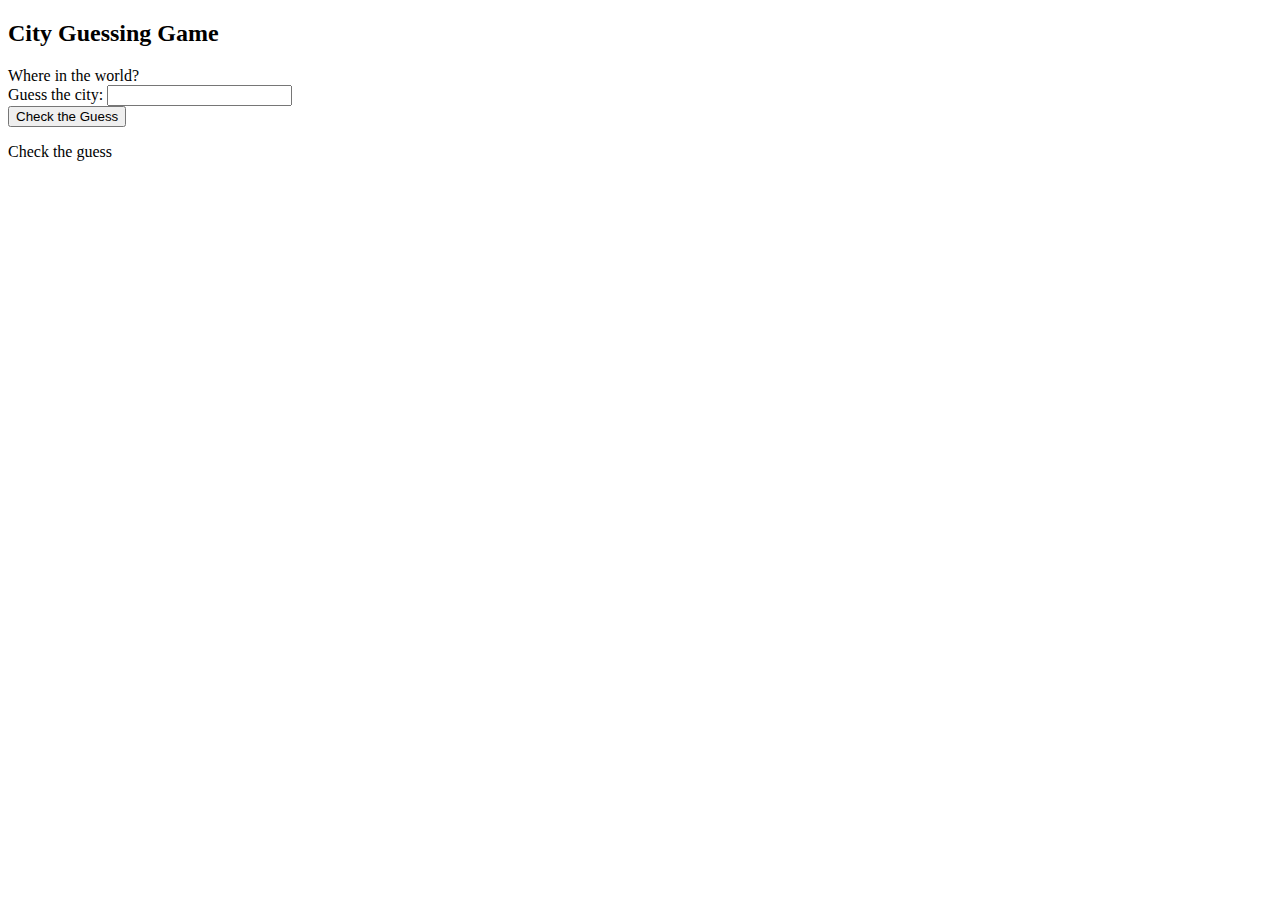
==== city.html @ 1c406af6 "Step 3" ====
<!DOCTYPE html>
<html>
    <head>
        <title>SimpleCity. City game by Thomas Lowe</title>
    </head>
 
<body>

<h2>City Guessing Game</h2>

<form>
    <label>Where in the world? </label>
    <br>

    <label for="city_guess">Guess the city: </label>
    <input type ="text" id="city_guess"> <br>

    <button type="button" onclick="checkCity()">Check the Guess </button>
    
</form>


<p id="result">Check the guess</p>

<script> 

    let oops = 0;
    let found = 0;

function checkCity ()
{
//Do you know how much I hate string refrences? Probably not, but they are the bane of my existence. Especially without auto complte. Typo in 'complete' left in to demonstrate point
    const secret = "San Diego"
    let guess = document.getElementById("city_guess").value;
    if (guess === secret)
    {
        found++;
        alert("GotCha!");

    }
    else
    {
        oops++
        alert("awww...");
    }

    document.getElementById("result").innerHTML = `Oops: ${oops}, Found: ${found}`;
    


}
</script>

</body>
</html>
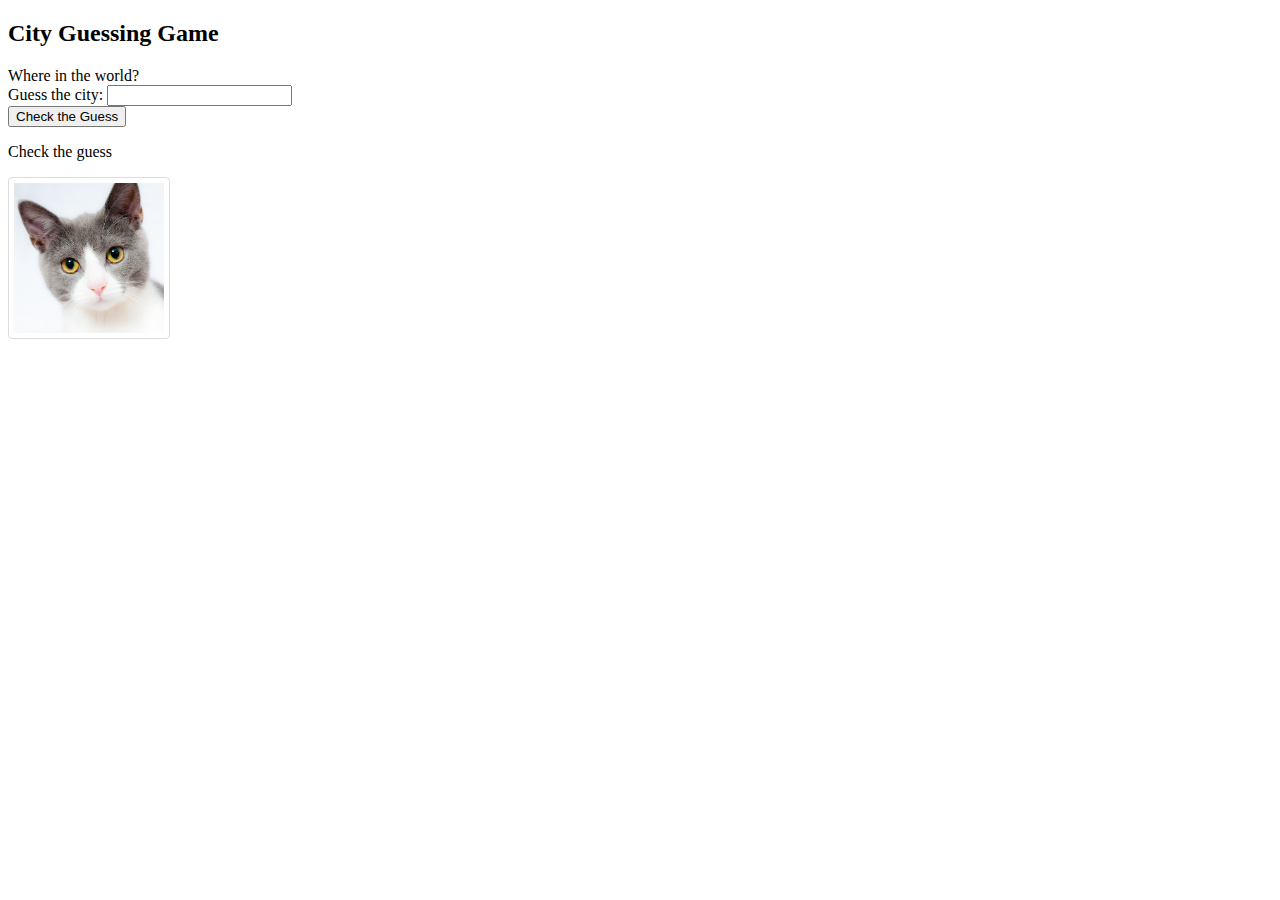
==== commit 41dd5530: "OnClick" ====
--- a/city.html
+++ b/city.html
@@ -2,6 +2,7 @@
 <html>
     <head>
         <title>SimpleCity. City game by Thomas Lowe</title>
+        <link rel="stylesheet" href="style.css">
     </head>
  
 <body>
@@ -45,11 +46,33 @@
     }
 
     document.getElementById("result").innerHTML = `Oops: ${oops}, Found: ${found}`;
+
+    let img = document.getElementById("cat-1151519_1280.jpg")
+    let value1 = document.getElementById("bird-3689510_1280.jpg")
+    let value2 = document,getElementById("weasel-3352109_1280.jpg")
+    var usePick = value1
+    
+    img.onclick = function updatePic(image) 
+    {
+        image = img
+        let imageCollection = [img, value1, value2]
+        for (i = 0; i<imageCollection.length; i++)
+        {
+            image = i
+        }
+
+        
+    }
     
 
 
 }
 </script>
 
+<div>
+    <img src="cat-1151519_1280.jpg" alt="A cat">
+    
+</div>
+
 </body>
 </html> --- a/style.css
+++ b/style.css
@@ -0,0 +1,8 @@
+/* CSS formating help from W3 schools */
+
+img {
+    border: 1px solid #ddd;
+    border-radius: 4px;
+    padding: 5px;
+    width: 150px;
+}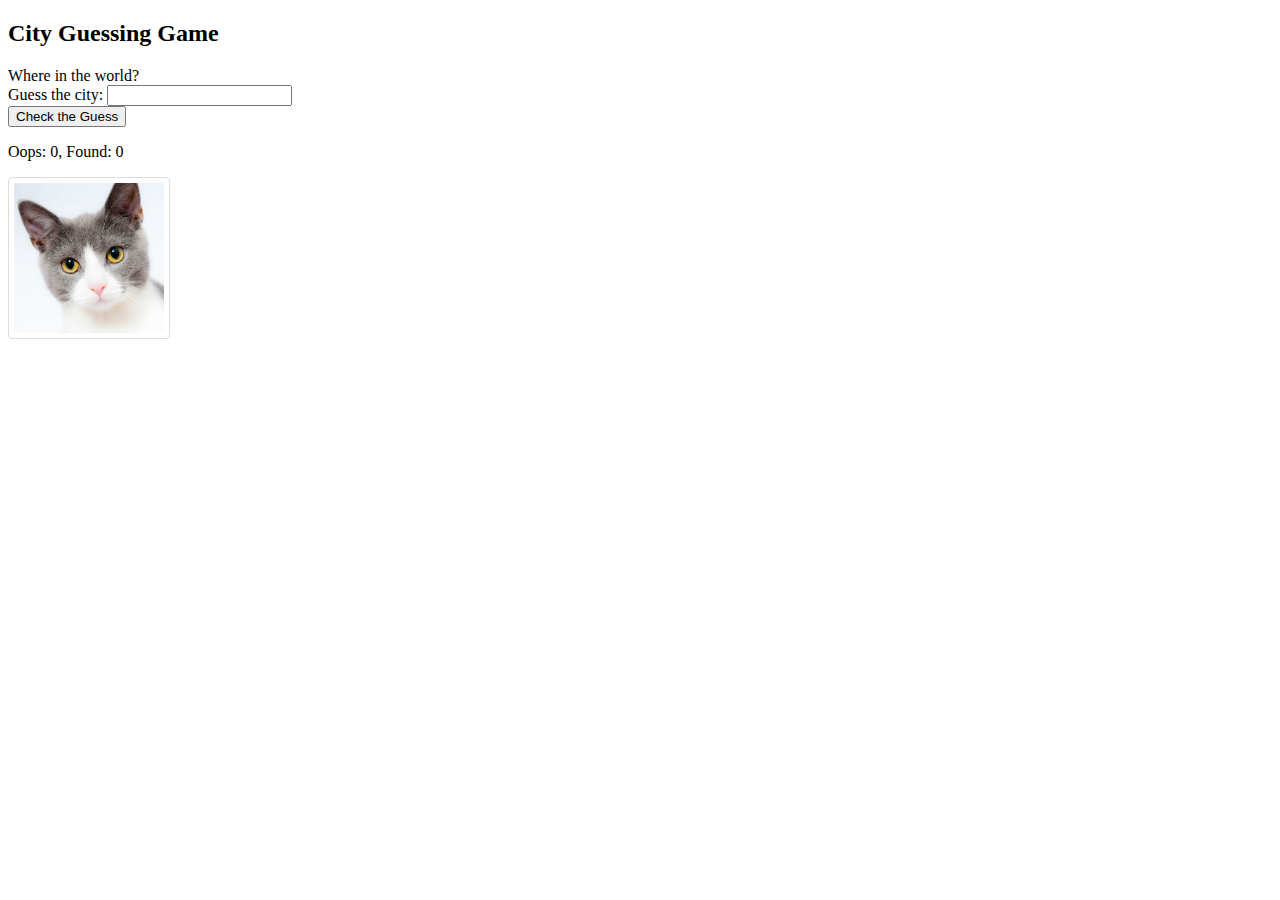
==== commit 612a4196: "Refactor" ====
--- a/city.html
+++ b/city.html
@@ -3,6 +3,12 @@
     <head>
         <title>SimpleCity. City game by Thomas Lowe</title>
         <link rel="stylesheet" href="style.css">
+        <style>
+            .image-container img {
+                width: 150px;
+                height: 150px;
+            }
+        </style>
     </head>
  
 <body>
@@ -27,6 +33,7 @@
 
     let oops = 0;
     let found = 0;
+    let usePic = 1;
 
 function checkCity ()
 {
@@ -44,35 +51,33 @@
         oops++
         alert("awww...");
     }
+}
+    //Did this save?
 
     document.getElementById("result").innerHTML = `Oops: ${oops}, Found: ${found}`;
 
-    let img = document.getElementById("cat-1151519_1280.jpg")
-    let value1 = document.getElementById("bird-3689510_1280.jpg")
-    let value2 = document,getElementById("weasel-3352109_1280.jpg")
-    var usePick = value1
-    
-    img.onclick = function updatePic(image) 
-    {
-        image = img
-        let imageCollection = [img, value1, value2]
-        for (i = 0; i<imageCollection.length; i++)
-        {
-            image = i
+    function updatePic() {
+        const img = document.getElementById("pet-image");
+        switch (usePic) {
+            case 1:
+                img.src = "cat-1151519_1280.jpg";
+                usePic = 2;
+                break;
+            case 2:
+                img.src = "bird-3689510_1280.jpg";
+                usePic = 3;
+                break;
+            case 3:
+                img.src = "weasel-3352109_1280.jpg";
+                usePic = 1;
+                break;
         }
-
-        
     }
-    
-
-
-}
 </script>
 
-<div>
-    <img src="cat-1151519_1280.jpg" alt="A cat">
-    
+<div class="image-container">
+    <img id="pet-image" src="cat-1151519_1280.jpg" alt="A pet" onclick="updatePic()">
 </div>
 
 </body>
-</html> +</html>